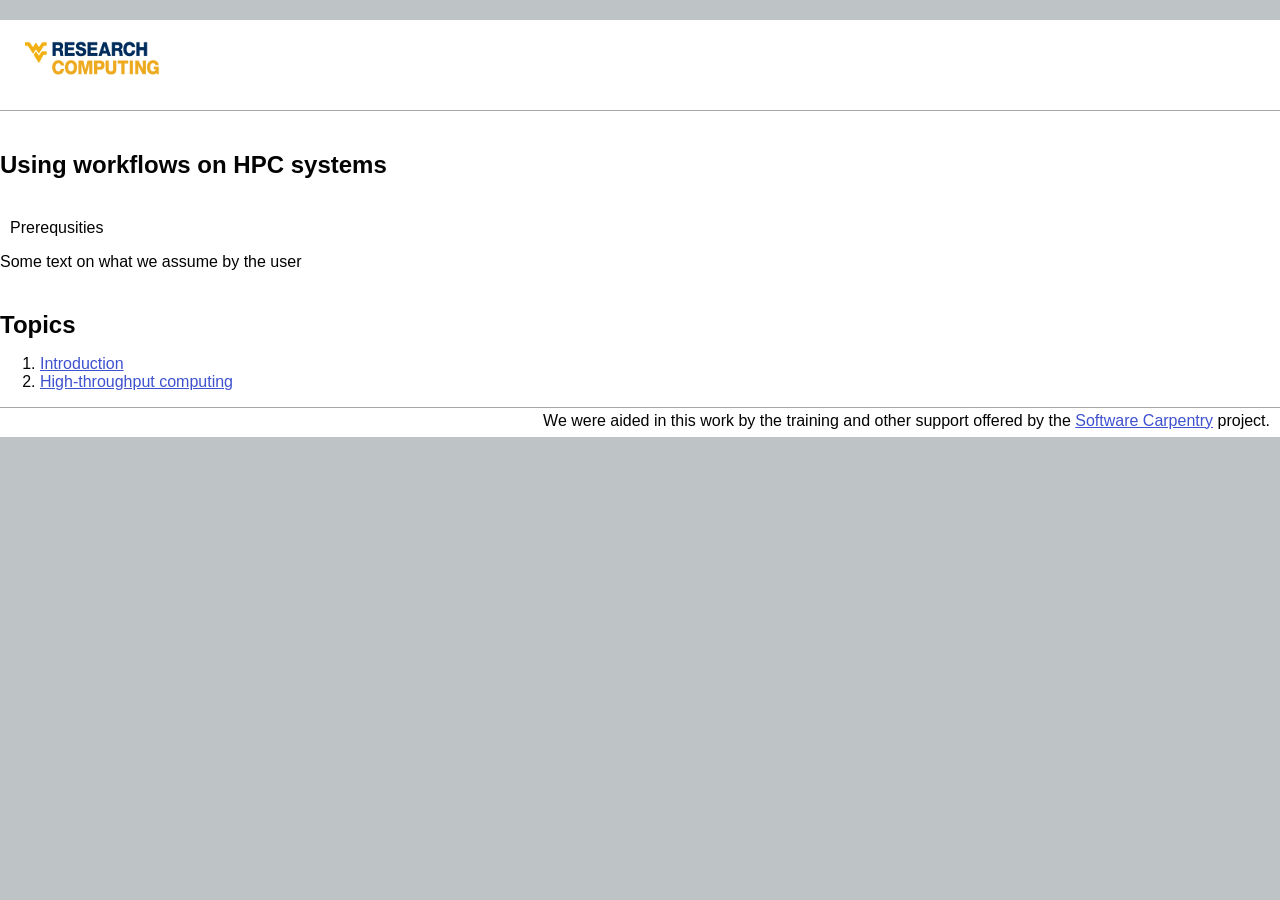
==== index.html @ 6900d093 "Merge branch 'gh-pages' of ssh://github.com/wvuhpc/workflows-HPC into gh-pages" ====
<!DOCTYPE html>
<html>
  <head>
    <meta charset="utf-8">
    <meta name="generator" content="pandoc">
	<title>Using workflows on HPC systems</title>
    <meta name="viewport" content="width=device-width, initial-scale=1.0" />
    <link rel="stylesheet" type="text/css" href="css/bootstrap/bootstrap.css" />
    <link rel="stylesheet" type="text/css" href="css/bootstrap/bootstrap-theme.css" />
    <link rel="stylesheet" type="text/css" href="css/swc.css" />
    <meta charset="UTF-8" />
    <!-- HTML5 shim, for IE6-8 support of HTML5 elements -->
    <!--[if lt IE 9]>
      <script src="http://html5shim.googlecode.com/svn/trunk/html5.js"></script>
    <![endif]-->
  </head>
  <body class="lesson">
    <div class="container card">
      <div class="banner">
        <a href="http://it.wvu.edu/research/research-computing" title="Research 
        Computing">
      	<img alt="Research Computing banner" src="img/ResearchComputing.png" />
        </a>
      </div>
      <article>
      <div class="row">
        <div class="col-md-10 col-md-offset-1">
                    <h1 class="title">Using workflows on HPC systems</h1>
          <section class="prereq panel panel-warning">
<div class="panel-heading">
<h2 id="prerequsities"><span class="glyphicon glyphicon-education"></span>Prerequsities</h2>
</div>
<div class="panel-body">
<p>Some text on what we assume by the user</p>
</div>
</section>
<h2 id="topics">Topics</h2>
<ol style="list-style-type: decimal">
<li><a href="00-intro.html">Introduction</a></li>
<li><a href="01-throughput.html">High-throughput computing</a></li>
</ol>
        </div>
      </div>
      </article>
      <div class="footer">
      		We were aided in this work by the training and other support offered by 
      		the <a href="http://software-carpentry.org">Software Carpentry</a> 
      		project.
      </div>
    </div>
    <!-- Javascript placed at the end of the document so the pages load faster -->
    <script src="http://software-carpentry.org/v5/js/jquery-1.9.1.min.js"></script>
    <script src="css/bootstrap/bootstrap-js/bootstrap.js"></script>
    <script 
    src='https://cdn.mathjax.org/mathjax/latest/MathJax.js?config=TeX-AMS-MML_HTMLorMML'></script>
  </body>
</html>
---- css/swc.css ----
/* Card is used only at lessons */
div.container.card {
	background-color: white;
}

/* Headings */
h1, h2, h3, h4, h5, h6 {
    font-family: "Open Sans", "Helvetica", "Arial", sans-serif;
    font-weight: bold;
}

h1, h2 {
    margin-top: 40px;
    margin-bottom: 10px;
}

h1.title {
    margin: 40px 0px;
}

h1 a, h2 a, h3 a, h4 a, h5 a, h6 a {
    color: inherit;
}

h2 code, h3 code, h4 code, h5 code, h6 code {
    font-size: inherit;
}

/* Objectives, Callout Box, Challenges and prerequisites are now rendered as
Bootstrap panels.  There's a pandoc error with rendering headers nested under
blockquote: these headers don't preserve attributes.  It means we have to
manually set styles for these headers to look like Bootstrap's "panel-title"
class. */
.panel-heading h1,
.panel-heading h2,
.panel-heading h3,
.panel-heading h4,
.panel-heading h5,
.panel-heading h6 {
    margin-top: 0px;
    margin-bottom: 0px;
    color: inherit;
    font-size: 16px;
    font-family: inherit;
    font-weight: 500;
    line-height: 1.1;
}

/* Make space between the glyphicon and the rest of the header */
.panel-heading h1 span,
.panel-heading h2 span,
.panel-heading h3 span,
.panel-heading h4 span,
.panel-heading h5 span,
.panel-heading h6 span {
    padding-right: 10px;
}

/* Make the CSS compatible with Pandoc <= 1.13.2 and Pandoc > 1.14. */
h1.panel,
h2.panel,
h3.panel,
h4.panel,
h5.panel,
h6.panel {
    margin-top: 0px;
    margin-bottom: 0px;
    border: 0px;
    color: inherit;
    background-color: inherit;
    background-image: inherit;
    box-shadow: none;
}

/* Comments in code. */
.comment {
    color: purple;
}

/* Error messages. */
.err {
    color: darkred;
    font-style: italic;
}

/* Things to fix. */
.fixme {
    text-decoration: underline;
    color: darkred;
    background-color: lightgray;
}

/* Highlighted changes in code. */
.highlight {
    background-color: mistyrose;
}

/* Manual input. */
.in {
    color: darkgreen;
}

/* Program output. */
.out {
    color: darkblue;
    font-style: italic;
}

/* Putting shadows around things. */
.shadow {
    -moz-box-shadow: 0 0 30px 5px #999;
    -webkit-box-shadow: 0 0 30px 5px #999;
    box-shadow: 0 0 30px 5px #999;
}

/* Things to understand (lead-in to sections in book). */
.understand {
    background-color: lightyellow;
}

/* Block quotations. */
blockquote {
    margin: 1em;
    padding: 1em 1em .5em 1em;
    width: 90%;
    font-size: inherit;
}

/* Citation for testimonial quote. */
blockquote.testimonial cite {
    font-style: italic;
    font-size: inherit;
}

/* Images
 *
 * Rules from http://getbootstrap.com/css/#images-responsive.
 *
 * This is compatible with Pandoc behavior for HTML and HTML5. */
article img {
    max-width: 100%;
    height: auto;
    display: block;
    margin-left: auto;
    margin-right: auto;
}

article div.figure,
article figure {
    text-align: center;
}

article p.caption::before,
article figcaption::before {
    content: "Figure: ";
}

/* Main body of pages. */
body {
    font-family: "Open Sans", "Helvetica", "Arial", sans-serif;
    color: rgb(03, 03, 03);
}

body.workshop, body.lesson {
	background-color: #BEC3C6;
	margin: 20px 0;
}

/* Styling for editorial stylesheet */
body.stylesheet {
    background: #ffffff;
    width: 60em;
    margin: 20px auto;
}

/* Code sample */
pre.sourceCode,
pre.input {
    color: ForestGreen;
}
pre.output {
    color: MediumBlue;
}
pre.error {
    color: Red;
}

@media (max-width: 700px) {
    div.banner a img {
        padding: 20px 0px;
    }
}

/*----------------------------------------*/
/* Override Bootstrap CSS                 */
/*----------------------------------------*/

/* navbar */
.navbar {
    min-height: 85px;
    margin-bottom: 0;
}

.navbar-nav {
  margin: 15px 10px 0px 0px;
}

#swc-navbar {
    border-top: 5px solid #2b3990;
    width: 100%;
    background:  #d6d6d6;
    border-bottom: 1px solid #CCC;
}

.navbar-brand {
   position: absolute;
   padding-top: 7px;
}

.navbar-brand img {
    width: 250px;
    height: 50px;
}

#swc-navbar-search {
  background-color: #ffffff;
  color: #666666;
  border-color:#2b3990;
  width: 150px;
}

.navbar-default .navbar-nav > li > a {
   color: #20267D;
}

.navbar-nav li {
    margin-right: -7px;
    margin-left: -7px;
}

.navbar-nav .navbar {
    diplay: inline-block;
    float: none;
}

.navbar .navbar-collapse {
    text-align: center;
}

.navbar-nav .nav-collapse .nav > li > a,
.navbar-nav .nav-collapse .dropdown-menu a {
  color: #2b3990;
  text-align: center;
}

.navbar-nav .nav .active > a,
.navbar-nav .nav .active > a:hover, .navbar-nav .nav .active > a:focus {
    color: #ffffff;
    background-color: #20267D;
}

.navbar-nav .nav li.dropdown.open > .dropdown-toggle,
.navbar-nav .nav li.dropdown.active > .dropdown-toggle,
.navbar-nav .nav li.dropdown.open.active > .dropdown-toggle {
    color: #ffffff;
     background-color: #20267D;
}
.navbar-nav .nav li.dropdown.active > .dropdown-toggle .caret {
    border-top-color: #999999;
    border-bottom-color: #999999;
}
.navbar-nav .nav li.dropdown.open > .dropdown-toggle .caret {
    border-top-color: #ffffff;
    border-bottom-color: #ffffff;
}

blockquote p {
    font-size: inherit;
    font-weight: inherit;
    line-height: inherit;
}

blockquote h2{
   margin-top: 0px;
}

/* readability: darken the alert colour for contrast with background */

.alert {
    color: rgb(0, 0, 0);
}

code {
    color: #333333;
}

/* Top banner of every page. */
div.banner {
	background-color: #FFFFFF;
	width: 100%;
	height: 90px;
	margin: 0px;
	padding: 0;
	border-bottom: 1px solid #A6A6A6;
}

/* Padding around image in top banner. */
div.banner a img {
	padding: 20px 25px;
}

/* Explanatory call-out boxes. */
div.box {
    width: 54em;
    background-color: mistyrose;
    display: block;
    margin-left: auto;
    margin-right: auto;
    padding-top: 1px;
    padding-bottom: 1px;
    padding-left: 10px;
    padding-right: 10px;
    outline-color: gray;
    outline-width: 1px;
    outline-style: solid;
}

/* Level 2 headings inside pages. */
div.content div h3 {
    border-bottom: 1px solid #CCCCCC;
    display: block;
    font-family: Verdana,"BitStream vera Sans";
    margin-top: 10px;
    padding: 0 5px 3px;
}

/* PDF and slide files referenced from lectures. */
div.files {
    padding: 10px;
}

.swc-blue-bg {
   /*background-color: #20267D;*/
   /* svg colour is slightly different? */
    background: #2b3990;
}

/* Main menu at the top of every page. */
div.mainmenu {
    clear: both;
    background-color: #F4F4F4;
    margin: 0px;
    padding: 3px 0px 3px 25px;
    border-bottom: 1px solid #A6A6A6;
    height: 30px
}

/* Narration for audio-only lectures. */
div.narration {
    text-align: center;
    font-size: 2em;
}

/* Table of contents. */
div.toc {
    /* No special styling yet. */
}

.transcript {
    display: table;
}

.transcript .media img {
    border: 1px solid grey;
}

/* YouTube video embed. */
div.youtube {
    text-align: center;
    padding: 10px;
}

/* Glossary description lists. */
dl.gloss {
    /* Empty for now. */
}

/* Displaying YouTube videos. */
iframe.youtube_player {
    border: 0;
    text-align: center;
    width: 640px;
    height: 500px;
}

/* Sections in book chapters. */
section {
    clear: both;
}

/* Person's name in team.html. */
.person {
    font-weight: bold;
    font-style: italic;
}

/* Short review of book in bibliography. */
span.review {
    font-style: italic;
}

/* Bibliography book covers. */
img.book-cover {
    width: 80px;
}

/* Blog calendar table in blog/index.html. */
table.blogcalendar th {
    text-align  : right;
    font-weight : bold;
}

/* See above. */
table.blogcalendar th.left {
    text-align : left;
}

/* See above. */
table.blogcalendar tr td {
    text-align : right;
}

/* Blog index tables in blog/index.html. */
table.blogindex td.date {
    text-align: left ;
    width:10em;
}

/* Tables used for displaying choices in challenges. */
table.choices tr td {
    vertical-align : top;
}

/* Database tables do _not_ have double borders */
table.outlined {
    border-collapse: collapse;
}

/* Link items (to workshop pages) in the workshops tables */
table.workshops td.link {
    width: 50%;
    text-align: left;
}

/* Spacer items (i.e. ellipsis) on the workshops tables */
table.workshops td.spacer {
   max-width: 100%;
   text-align: center;
}

/* Date columns on the workshops tables */
table.workshops td.date {
    width: 50%;
    text-align: right;
}

/* Badge modal dialog */
#assertion-modal {
    width:700px;
    margin-left:-350px;
}
#assertion-modal iframe {
    background-color: transparent;
    border: 0px none transparent;
    padding: 0px;
    width: 100%;
    height: 20em;
}

#assertion-model img.badge {
    position: absolute;
    right: 15px;
    bottom: 35px;
    opacity: 0.5;
}

#modal-badge-img {
  position:absolute;
  right: 25px;
  bottom: 25px;
  opacity: 0.5;
}
#assertion-modal.in {
  color: black;
}

/* list with checkbox as bullet */
ul.checklist {
  list-style-image: url('../img/checkbox.png');
}

/* FAQ */
dl.faq dt {
    font-style: italic;
    font-weight: bold;
}

section.content {
    width:100%;
    background: white;
}

dd {
    margin-left: 10px;
}

.header.home {
    background: url(../img/header.png) no-repeat center center;
    background-attachment: fixed;
    -webkit-background-size: cover;
    -moz-background-size: cover;
    -o-background-size: cover;
    background-size: cover;
}

.header {
    background:#2b3990;
}

.header h1 {
    line-height: 1.1;
    margin: 60px 0px 80px;
    font-size: 40pt;
}

table {
    margin-bottom: 15px;
}

table th, table td {
    padding: 5px 10px;
}

table > thead > .header {
    background: transparent;
}

table > thead > tr > td, table > thead > tr > th,
table > tbody > tr > td, table > tbody > tr > th,
table > tfoot > tr > td, table > tfoot > tr > th {
    border: 1px solid #DDD;
}

table > thead > tr > th,
table > thead > tr > td {
    border-bottom-width: 2px;
}

table tbody > tr:nth-of-type(2n+1) {
    background-color: #F9F9F9;
}

#header-text {
    font-size:20pt;
    margin:0;
}

#home-options {
    background:#F6F6F6;
    border-top:1px solid #DDDDDD;
    border-bottom:1px solid #DDDDDD;
    padding:20px 0;
    margin-bottom:20px;
}

#title {
    background:#F6F6F6;
    border-top:1px solid #DDDDDD;
    border-bottom:1px solid #DDDDDD;
    padding:0 0 20px;
    margin-bottom:20px;
}

h5 a:link, h5 a:visited,
h4 a:link, h4 a:visited,
h3 a:link, h3 a:visited {
    color:#2b3990;
}

h5 a:hover,
h4 a:hover,
h3 a:hover {
    color:#C26D17;
    text-decoration: none;
}

a {
    color:#3E51CF;
    -webkit-transition: all 0.2s ease;
    -moz-transition: all 0.2s ease;
    -o-transition: all 0.2s ease;
    transition: all 0.2s ease;
}

a:hover {
    color:#965412;
}

footer {
    background: #2b3990;
    padding: 20px 0;
    font-size: 10pt;
    margin-top: 10px;
}

footer a, footer a:hover{
    color:#FFF;
    padding-left: 10px;
}

footer .container .links {
    background:url('../img/software-carpentry-banner-white.png') no-repeat;
    background-size: 200px;
    background-position: 0;
    min-height: 40px;
    padding: 20px 0px 0px 200px;
    text-align: right;
}


/* Footer of every page. */
/* TODO -- might clash with site footer */
div.footer {
    clear: both;
    padding: 4px 10px 7px 10px;
   border-top: 1px solid #A6A6A6;
    text-align: right;
}


/* doesn't seem to be used on site, workshop or lesson */
/* Chapter titles. */
div.chapter h2 {
    text-align: center;
    font-style: italic;
}


/* For the Request a Workshop form */
#ss-form .ss-q-title {
    display: block;
    font-weight: bold;
    padding-bottom: 0.5em;
}
#ss-form .ss-required-asterisk {
    color: #c43b1d;
}
#ss-form label {
    display:inline;
    cursor: default;
}
#ss-form .ss-secondary-text {
    color: #666;
}
#ss-form .ss-form-entry {
    margin-bottom: 1.5em;
}
#ss-form ul {
    margin:0;
    padding:0;
    list-style: none;
}
#ss-form ol {
    margin:0;
}
#ss-form .ss-choice-item {
    line-height: 1.3em;
    padding-bottom: .5em;
}
#ss-form .ss-q-long {
    resize: vertical;
    width: 70%;
}
#ss-form .error-message, .required-message {
    display: none;
}
#ss-form .ss-form-entry input {
  vertical-align: middle;
  margin: 0;
  padding:0 4px;
}
#ss-form .ss-choice-item-control {
  padding-right: 4px;
}


/* GitHub Ribbon */
#github-ribbon a {
    background: #000;
    color: #fff;
    text-decoration: none;
    font-family: arial, sans-serif;
    text-align: center;
    font-weight: bold;
    padding: 5px 40%;
    font-size: 1.2rem;
    line-height: 2rem;
    position: relative;
    transition: 0.5s;
    width: 100%;
    margin: 0 auto;
    white-space: nowrap;
    z-index: 99999;
}
#github-ribbon a:hover {
    background: #600;
    color: #fff;
}
#github-ribbon a::before, #github-ribbon a::after {
    content: "";
    width: 100%;
    display: block;
    position: absolute;
    top: 1px;
    left: 0;
    height: 1px;
    background: #fff;
}
#github-ribbon a::after {
    bottom: 1px;
    top: auto;
}

/* Collapse navbar */
@media (max-width: 993px) {
    .navbar-header {
        float: none;
	min-height: 80px;
    }
    .navbar-left,.navbar-right {
        float: none !important;
    }
    .navbar-toggle {
        display: block;
	background-color: #2b3990;
	margin-top: 22px;
	margin-right: 100px;
    }
    .navbar-collapse {
        border-top: 1px solid transparent;
        box-shadow: inset 0 1px 0 rgba(255,255,255,0.1);
    }
    .navbar-fixed-top {
		top: 0;
		border-width: 0 0 1px;
	}
    .navbar-collapse.collapse {
        display: none!important;
    }
    .navbar-nav {
        float: none!important;
    }
    .navbar-nav>li {
        float: none;
    }
    .navbar-nav>li>a {
        padding-top: 10px;
        padding-bottom: 10px;
    }
    .collapse.in{
  		display:block !important;
	}
}

@media (max-width: 600px) {
    .navbar-toggle {
	margin-right: 20px;
    }
    .navbar-brand img {
	width: 180px;
	height: 36px;
	margin-top: 10px
    }
    footer .container .links {
	background:url('../img/software-carpentry-banner-white.png') no-repeat;
	background-size: 180px;
	background-position: 0;
    }
}

/* GitHub ribbon breaking point */
@media screen and (min-width: 600px) {
    #github-ribbon {
        position: absolute;
        display: block;
        top: 0;
        right: 0;
        width: 150px;
        overflow: hidden;
        height: 150px;
    }
    #github-ribbon a {
        width: 200px;
        position: absolute;
        padding: 5px 40px;
        top: 40px;
        right: -40px;
        transform: rotate(45deg);
        -webkit-transform: rotate(45deg);
        box-shadow: 1px 1px 10px rgba(0, 0, 0, 0.8);
    }
}
@media (max-width: 599px) {
    .header h1 {
        font-size: 20pt;
    }
    #header-text {
        font-size: 16pt;
    }
    #github-ribbon {
        width: 100%;
    }
    #github-ribbon a {
        display: block;
        padding: 0px 0px;
        margin: 0px 0px;
    }
}
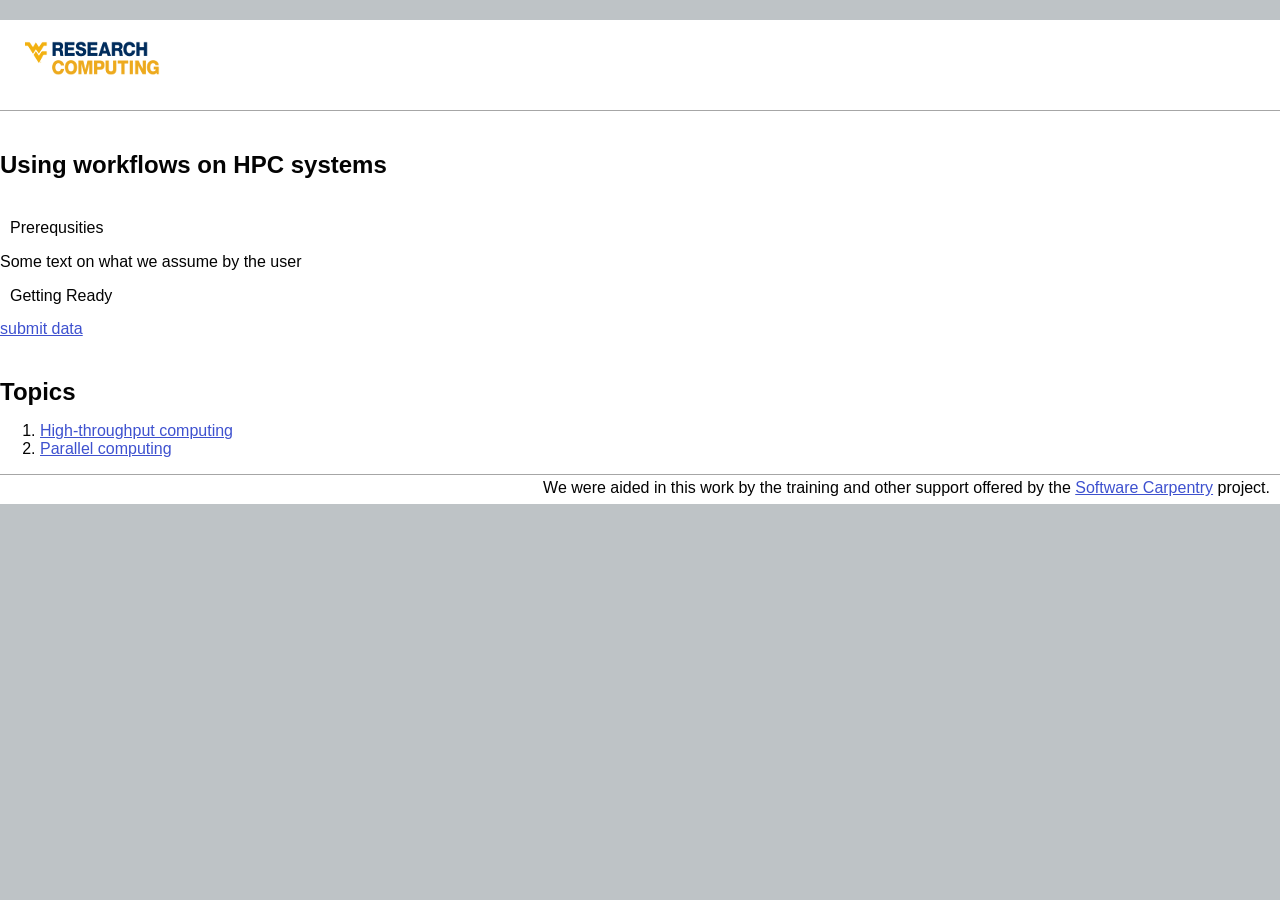
==== commit 66187b40: "Draft for 2016 workshop" ====
--- a/index.html
+++ b/index.html
@@ -34,10 +34,18 @@
 <p>Some text on what we assume by the user</p>
 </div>
 </section>
+<section class="getready panel panel-warning">
+<div class="panel-heading">
+<h2 id="getting-ready"><span class="glyphicon glyphicon-check"></span>Getting Ready</h2>
+</div>
+<div class="panel-body">
+<p><a href="hpc-workflows.tar.gz">submit data</a></p>
+</div>
+</section>
 <h2 id="topics">Topics</h2>
 <ol style="list-style-type: decimal">
-<li><a href="00-intro.html">Introduction</a></li>
 <li><a href="01-throughput.html">High-throughput computing</a></li>
+<li><a href="02-parallel.html">Parallel computing</a></li>
 </ol>
         </div>
       </div>
